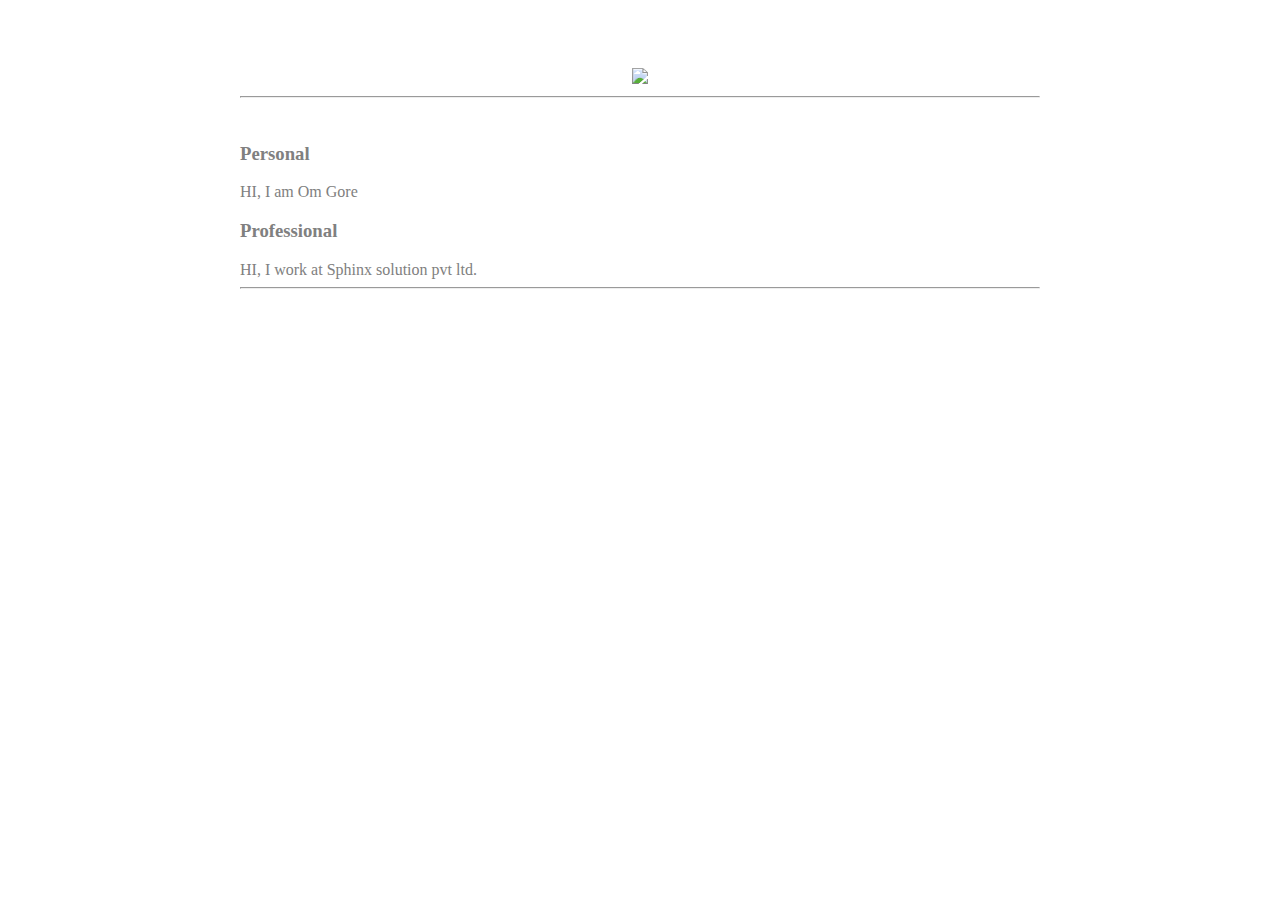
==== ui/index.html @ ae7b4235 "[imad-console] Updates ui/index.html" ====
<!doctype html>
<html>
    <head>
        <link href="/ui/style.css" rel="stylesheet" />
    </head>
    <body>
        <div class="container">
            <div class="center">
                <img src='https://www.dropbox.com/s/6e9rhjhgtn2zdxy/facebook%20profile.jpg?dl=0' class="img-medium" />
            </div>
            <hr/>
            <br>
            <h3>Personal</h3>
            <div>
                HI, I am Om Gore
            </div>
            <h3>Professional</h3>
            <div>
                HI, I work at Sphinx solution pvt ltd.
            </div>
            <hr/>
            <div class="footer">
                
            </div>
        </div>
        <script type="text/javascript" src="/ui/main.js">
        </script>
    </body>
</html>
---- ui/style.css ----
body {
    font-family: sans-serif;
}

.center {
    text-align: center;
}

.text-big {
    font-size: 300%;
}

.bold {
    font-weight: bold;
}

.img-medium {
    height: 200px;
}

.container{
    max-width: 800px;
    margin: 0 auto;
    color: grey;
    font-family: sansa-serif;
    padding-top: 60px;
    padding-left: 20px;
    padding-right: 20px;
}
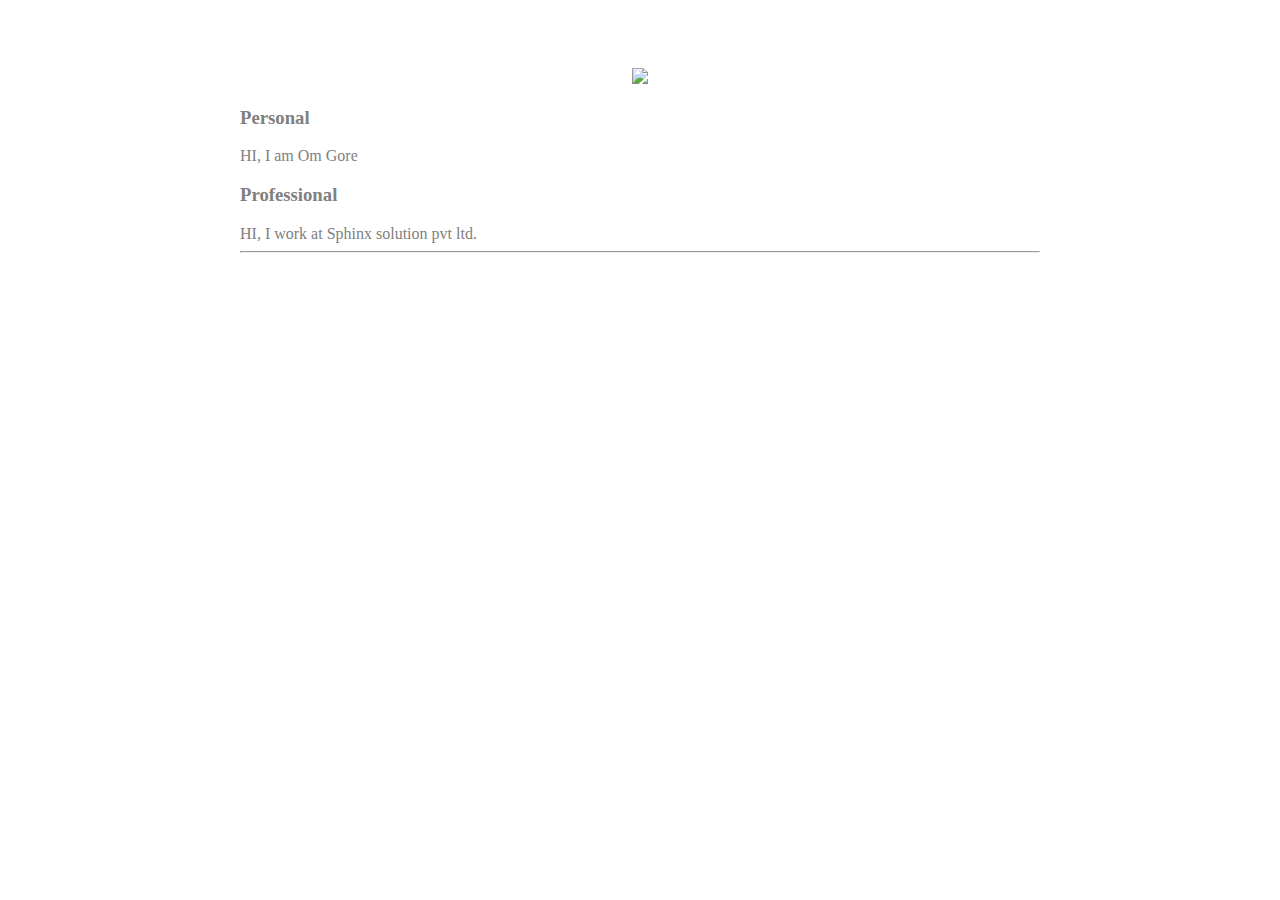
==== commit 72b795d3: "[imad-console] Updates ui/index.html" ====
--- a/ui/index.html
+++ b/ui/index.html
@@ -6,10 +6,8 @@
     <body>
         <div class="container">
             <div class="center">
-                <img src='https://www.dropbox.com/s/6e9rhjhgtn2zdxy/facebook%20profile.jpg?dl=0' class="img-medium" />
+                <img src="https://pbs.twimg.com/profile_images/685082990834143232/PbWokgBw_400x400.jpg" class="img-medium" />
             </div>
-            <hr/>
-            <br>
             <h3>Personal</h3>
             <div>
                 HI, I am Om Gore
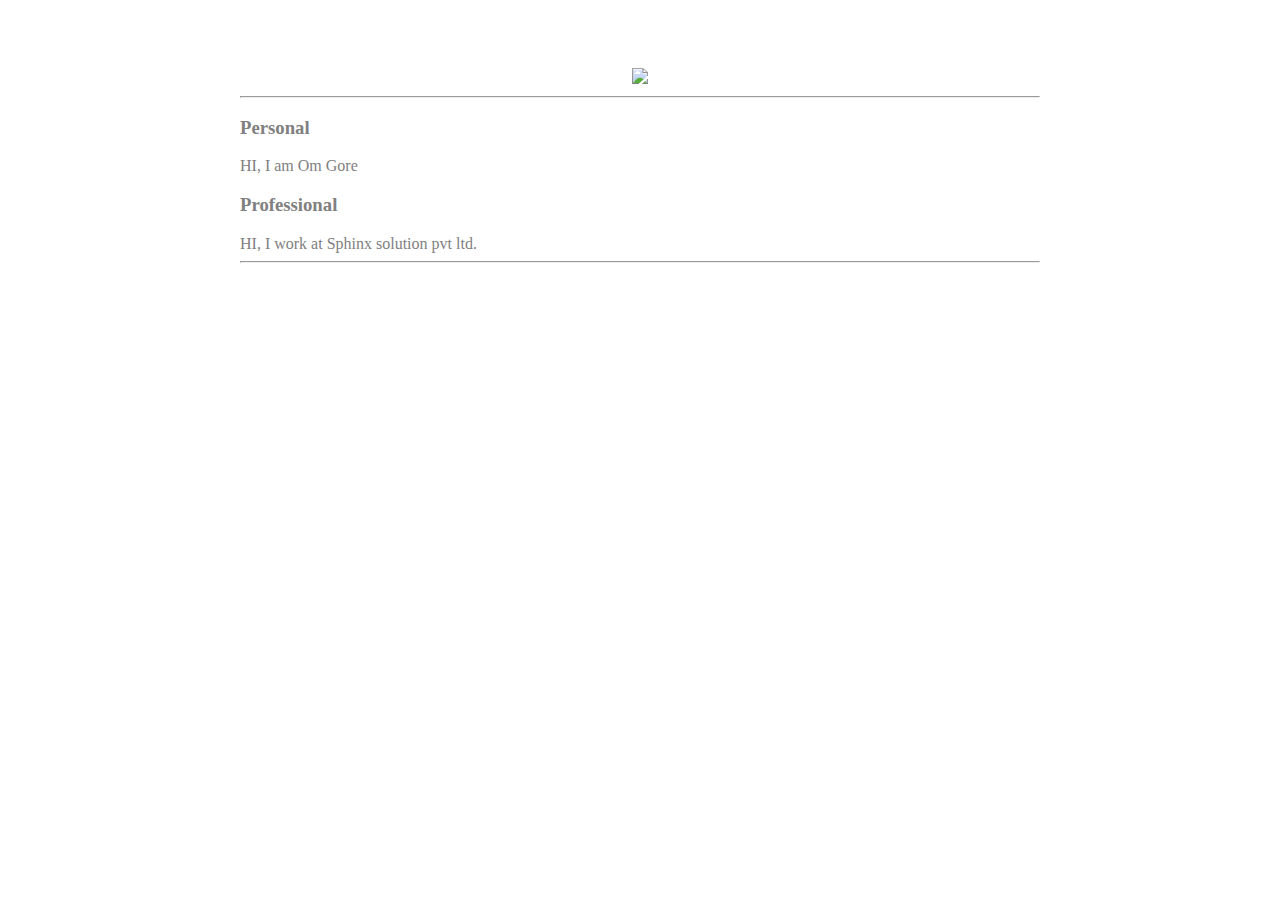
==== commit d8687252: "[imad-console] Updates ui/index.html" ====
--- a/ui/index.html
+++ b/ui/index.html
@@ -8,6 +8,7 @@
             <div class="center">
                 <img src="https://pbs.twimg.com/profile_images/685082990834143232/PbWokgBw_400x400.jpg" class="img-medium" />
             </div>
+            <hr/>
             <h3>Personal</h3>
             <div>
                 HI, I am Om Gore
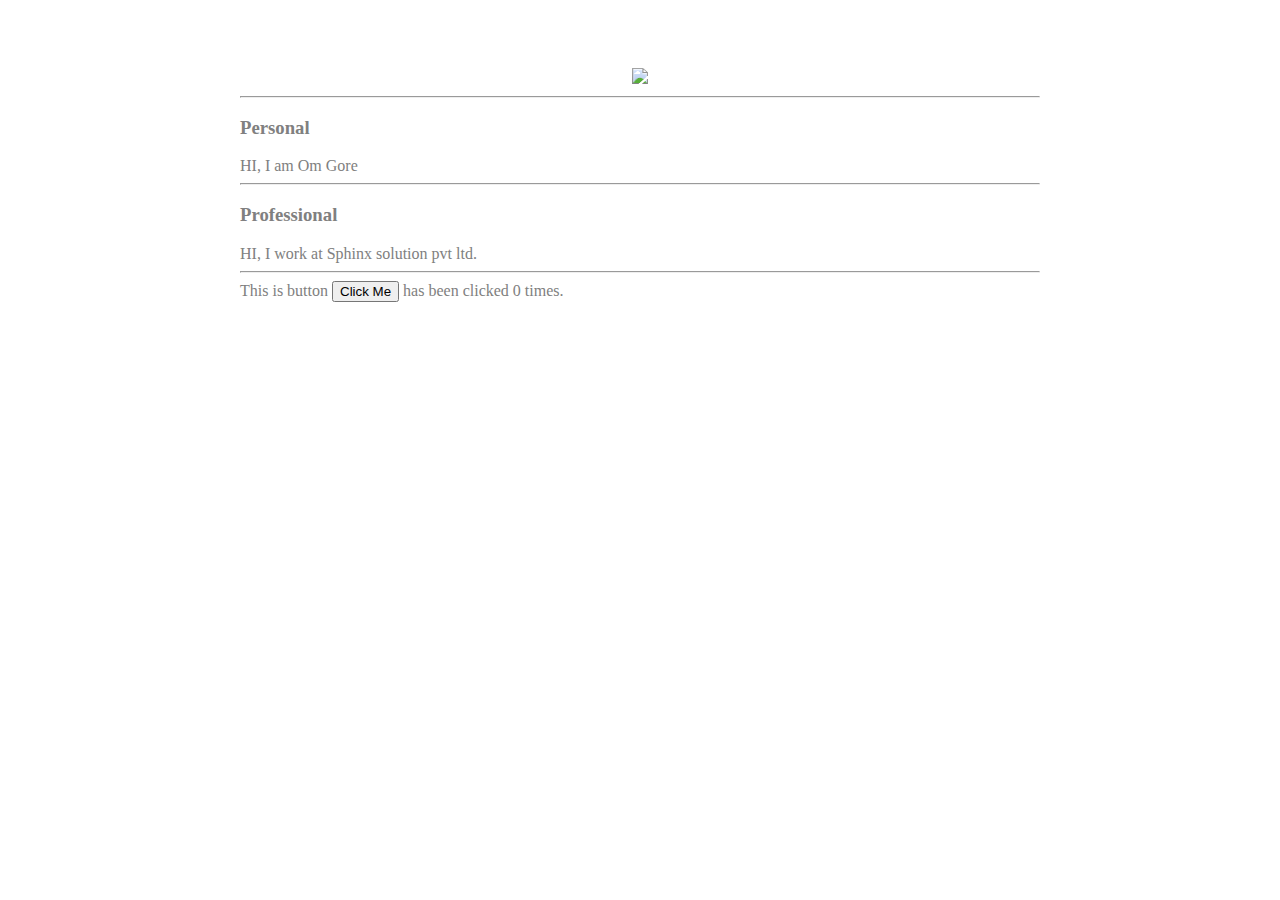
==== commit 469efc6e: "[imad-console] Updates ui/index.html" ====
--- a/ui/index.html
+++ b/ui/index.html
@@ -13,13 +13,14 @@
             <div>
                 HI, I am Om Gore
             </div>
+            <hr/>
             <h3>Professional</h3>
             <div>
                 HI, I work at Sphinx solution pvt ltd.
             </div>
             <hr/>
             <div class="footer">
-                
+                This is button <button id="counter">Click Me</button> has been clicked <span id="count">0</span> times.
             </div>
         </div>
         <script type="text/javascript" src="/ui/main.js">
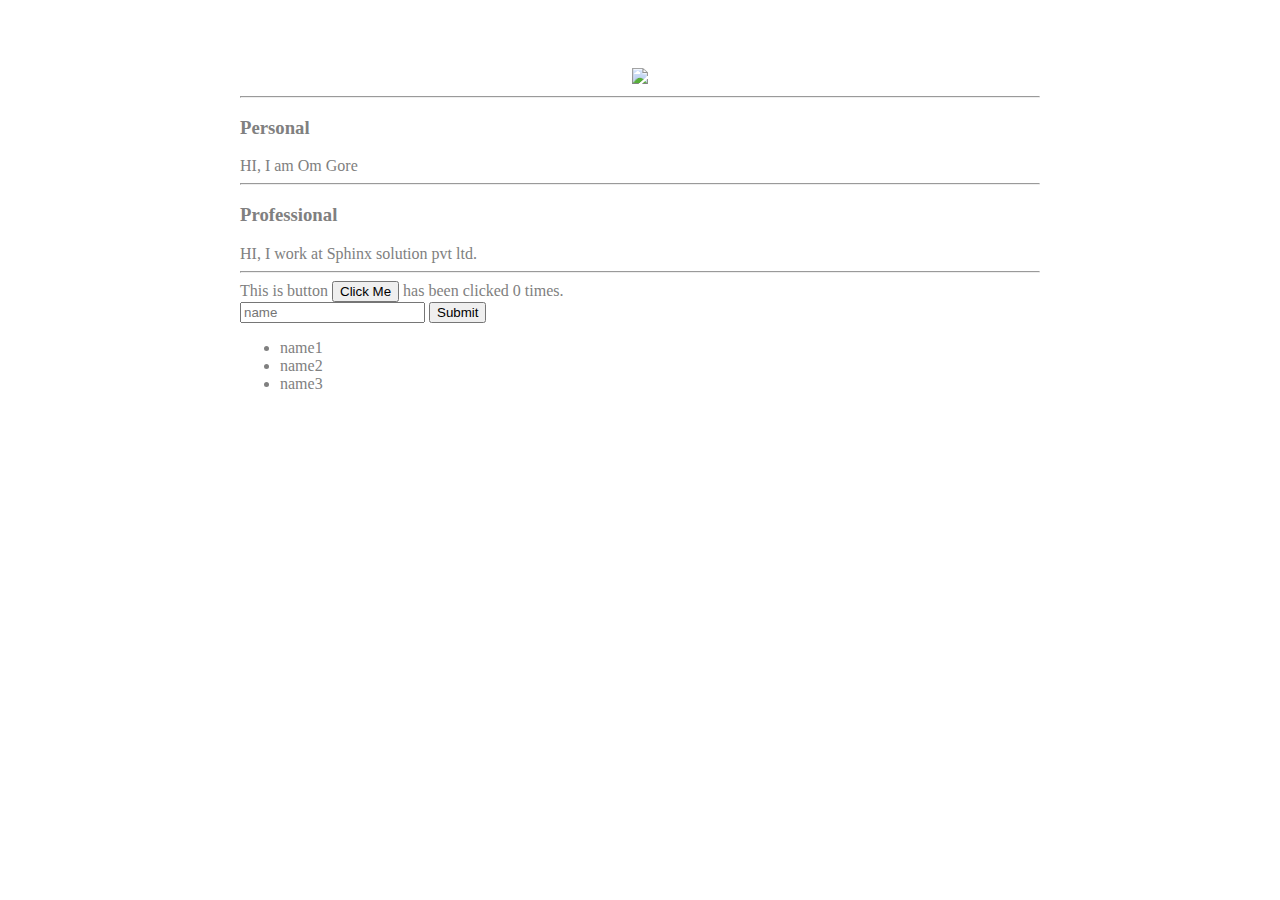
==== commit e6695e34: "[imad-console] Updates ui/index.html" ====
--- a/ui/index.html
+++ b/ui/index.html
@@ -21,6 +21,14 @@
             <hr/>
             <div class="footer">
                 This is button <button id="counter">Click Me</button> has been clicked <span id="count">0</span> times.
+                <br/>
+                <input type="text" id="name" placeholder="name"></input>
+                <input type="submit" value="Submit"></input>
+                <ul>
+                    <li>name1</li>
+                    <li>name2</li>
+                    <li>name3</li>
+                </ul>
             </div>
         </div>
         <script type="text/javascript" src="/ui/main.js">
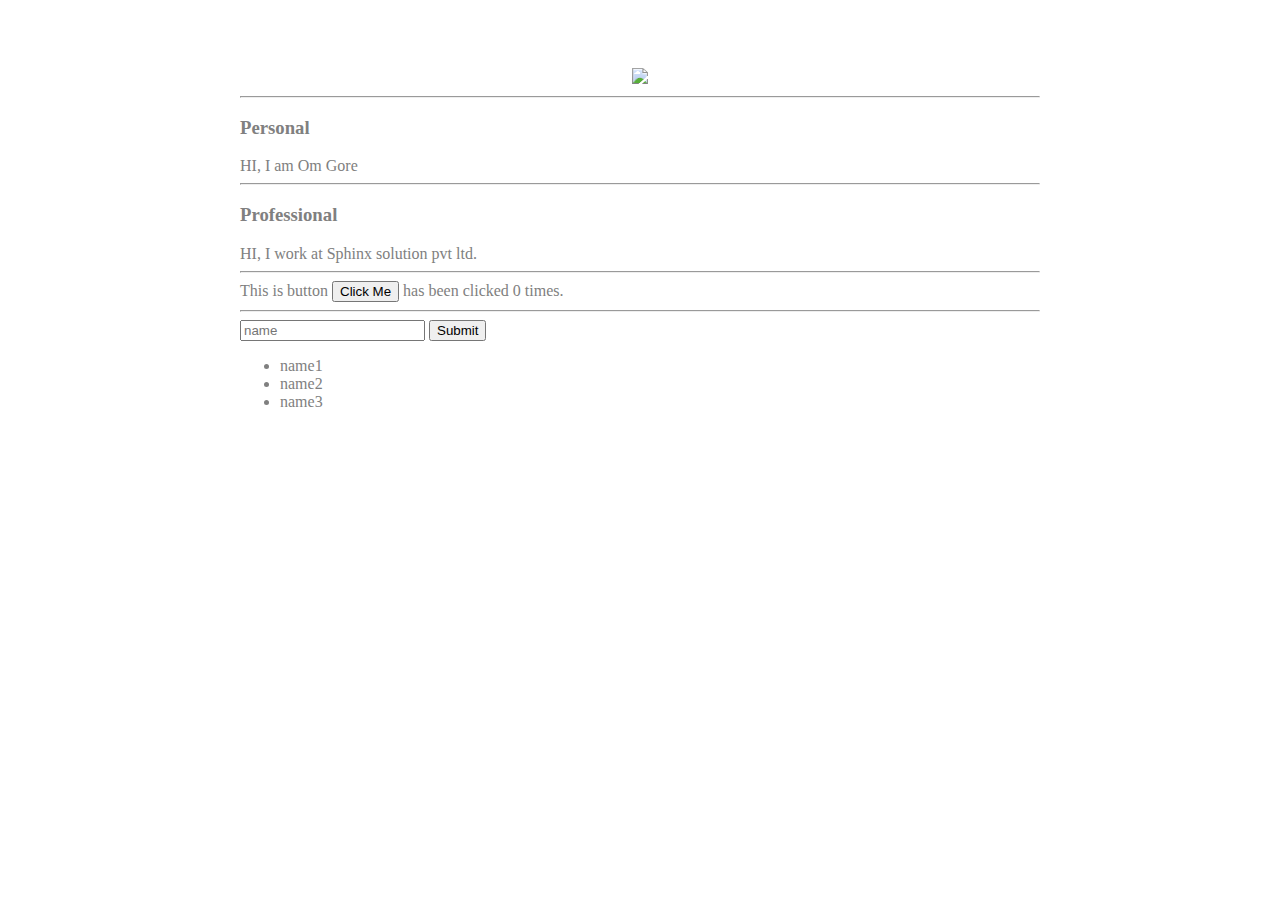
==== commit 294b3083: "[imad-console] Updates ui/index.html" ====
--- a/ui/index.html
+++ b/ui/index.html
@@ -22,6 +22,7 @@
             <div class="footer">
                 This is button <button id="counter">Click Me</button> has been clicked <span id="count">0</span> times.
                 <br/>
+                <hr/>
                 <input type="text" id="name" placeholder="name"></input>
                 <input type="submit" value="Submit"></input>
                 <ul>
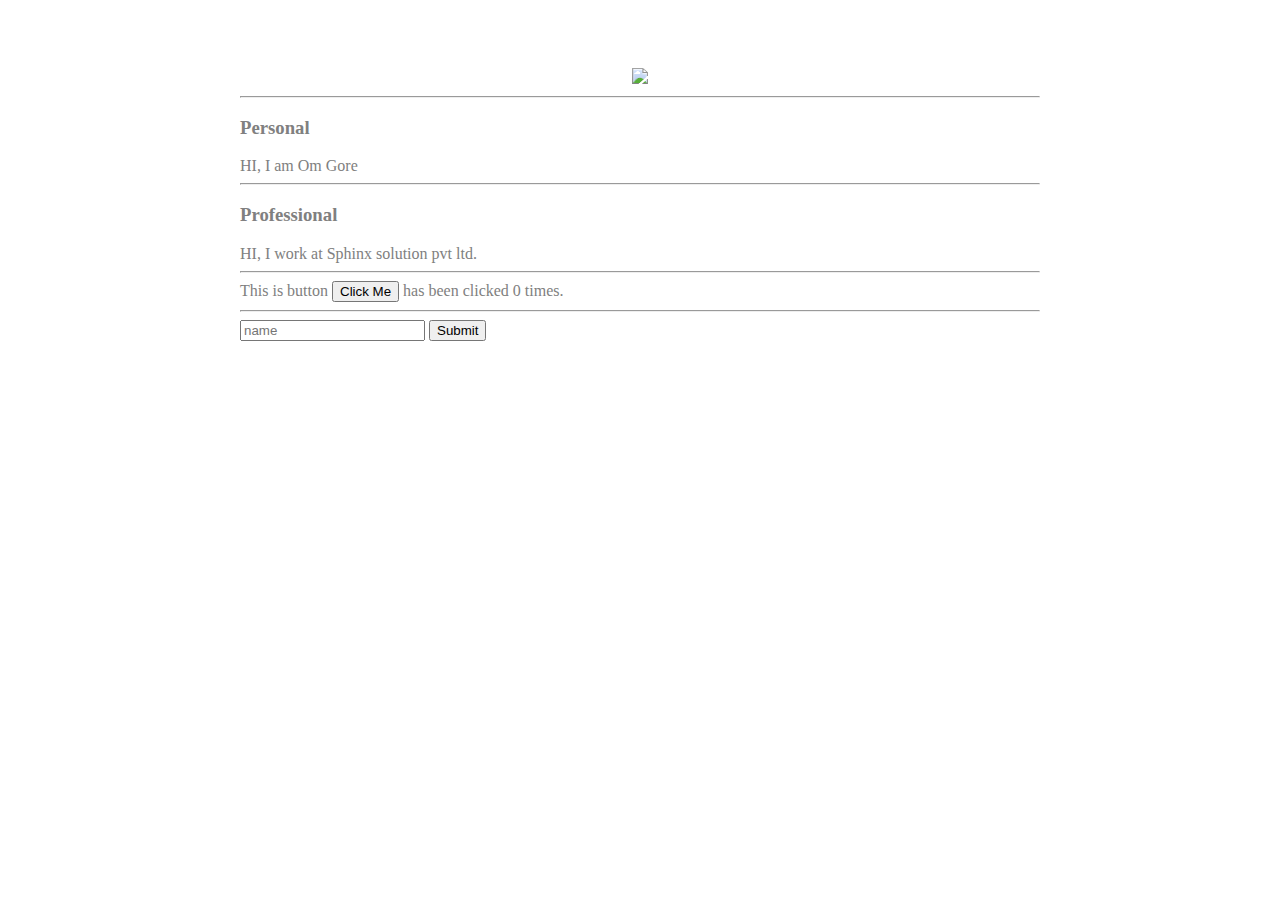
==== commit dd53c52a: "[imad-console] Updates ui/index.html" ====
--- a/ui/index.html
+++ b/ui/index.html
@@ -24,11 +24,8 @@
                 <br/>
                 <hr/>
                 <input type="text" id="name" placeholder="name"></input>
-                <input type="submit" value="Submit"></input>
-                <ul>
-                    <li>name1</li>
-                    <li>name2</li>
-                    <li>name3</li>
+                <input id="submit" type="submit" value="Submit"></input>
+                <ul id="namelist">
                 </ul>
             </div>
         </div>
